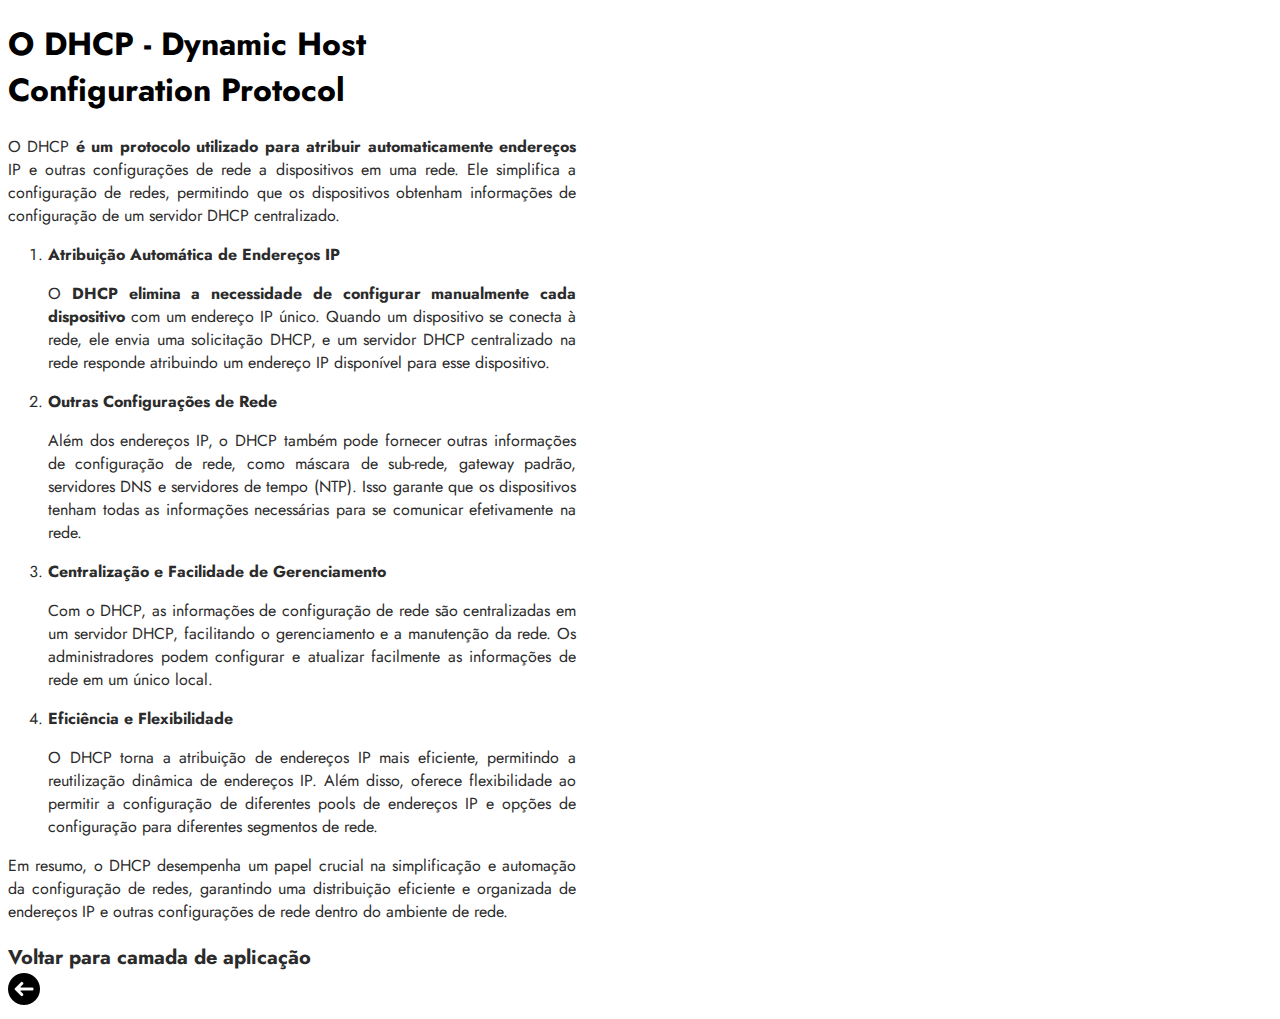
==== pages/dhcp.html @ b5ac2e11 "Add files via upload" ====
<!DOCTYPE html>
<html lang="pt-br">

<head>
    <meta charset="UTF-8">
    <meta name="viewport" content="width=device-width, initial-scale=1.0">
    <link rel="stylesheet" href="/css/style.css">
    <title>Explicação sobre o DHCP</title>
</head>

<body>
    <h1>O DHCP - Dynamic Host Configuration Protocol</h1>
    <p>O DHCP <b>é um protocolo utilizado para atribuir automaticamente endereços</b> IP e outras configurações de rede a
        dispositivos em uma rede. Ele simplifica a configuração de redes, permitindo que os dispositivos obtenham
        informações de configuração de um servidor DHCP centralizado.</p>

    <ol>
        <li><b>Atribuição Automática de Endereços IP</b></li>
        <p>O <strong>DHCP elimina a necessidade de configurar manualmente cada dispositivo</strong> com um endereço IP único. Quando um
            dispositivo se conecta à rede, ele envia uma solicitação DHCP, e um servidor DHCP centralizado na rede
            responde
            atribuindo um endereço IP disponível para esse dispositivo.</p>

        <li><b>Outras Configurações de Rede</b></li>
        <p>Além dos endereços IP, o DHCP também pode fornecer outras informações de configuração de rede, como máscara
            de
            sub-rede, gateway padrão, servidores DNS e servidores de tempo (NTP). Isso garante que os dispositivos
            tenham
            todas as informações necessárias para se comunicar efetivamente na rede.</p>

        <li><b>Centralização e Facilidade de Gerenciamento</b></li>
        <p>Com o DHCP, as informações de configuração de rede são centralizadas em um servidor DHCP, facilitando o
            gerenciamento e a manutenção da rede. Os administradores podem configurar e atualizar facilmente as
            informações
            de rede em um único local.</p>

        <li><b>Eficiência e Flexibilidade</b></li>
        <p>O DHCP torna a atribuição de endereços IP mais eficiente, permitindo a reutilização dinâmica de endereços IP.
            Além disso, oferece flexibilidade ao permitir a configuração de diferentes pools de endereços IP e opções de
            configuração para diferentes segmentos de rede.</p>
    </ol>

    <p>Em resumo, o DHCP desempenha um papel crucial na simplificação e automação da configuração de redes, garantindo
        uma distribuição eficiente e organizada de endereços IP e outras configurações de rede dentro do ambiente de
        rede.</p>

    <p style="font-size: 20px; margin-bottom: 1px;"><b>Voltar para camada de aplicação</b></p>
    <a href="camada_aplicacao.html"><img src="/img/voltar.png" alt="Voltar"></a>
</body>

</html>
---- css/style.css ----
@font-face {
    font-family: Jost;
    src: url(/font/Jost-VariableFont_wght.ttf);
}
h1,h2,h3 {
    color: black;
}
h1 {
    text-align: left;
}
body {
    font-family: Jost, Arial, Helvetica, sans-serif;
    margin-right: 55%;
    text-align: justify;
    color: rgb(43, 43, 43);
}
a {
    color: rgb(72, 72, 219);
    font-weight: bold;
}



.hover:hover {
    background-color: rgb(161, 186, 255);
    border-radius: 5px;

}
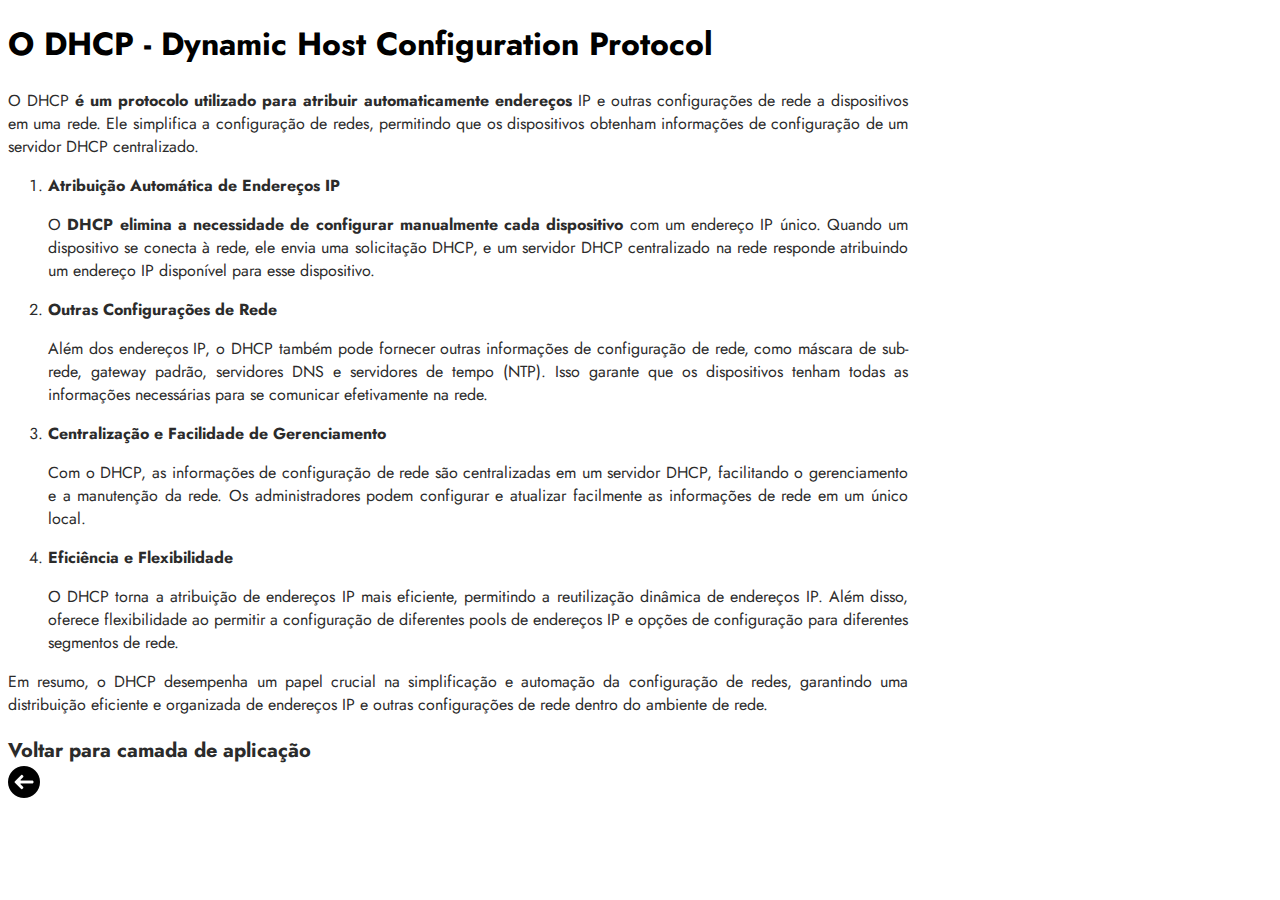
==== commit 2d0eaafe: "update" ====
--- a/pages/dhcp.html
+++ b/pages/dhcp.html
@@ -4,48 +4,55 @@
 <head>
     <meta charset="UTF-8">
     <meta name="viewport" content="width=device-width, initial-scale=1.0">
-    <link rel="stylesheet" href="/css/style.css">
+    <link rel="stylesheet" href="../css/style.css">
     <title>Explicação sobre o DHCP</title>
 </head>
 
 <body>
     <h1>O DHCP - Dynamic Host Configuration Protocol</h1>
-    <p>O DHCP <b>é um protocolo utilizado para atribuir automaticamente endereços</b> IP e outras configurações de rede a
-        dispositivos em uma rede. Ele simplifica a configuração de redes, permitindo que os dispositivos obtenham
-        informações de configuração de um servidor DHCP centralizado.</p>
+    <div class="text-container">
+        <p>O DHCP <b>é um protocolo utilizado para atribuir automaticamente endereços</b> IP e outras configurações de
+            rede a
+            dispositivos em uma rede. Ele simplifica a configuração de redes, permitindo que os dispositivos obtenham
+            informações de configuração de um servidor DHCP centralizado.</p>
 
-    <ol>
-        <li><b>Atribuição Automática de Endereços IP</b></li>
-        <p>O <strong>DHCP elimina a necessidade de configurar manualmente cada dispositivo</strong> com um endereço IP único. Quando um
-            dispositivo se conecta à rede, ele envia uma solicitação DHCP, e um servidor DHCP centralizado na rede
-            responde
-            atribuindo um endereço IP disponível para esse dispositivo.</p>
+        <ol>
+            <li><b>Atribuição Automática de Endereços IP</b></li>
+            <p>O <strong>DHCP elimina a necessidade de configurar manualmente cada dispositivo</strong> com um endereço
+                IP único. Quando um
+                dispositivo se conecta à rede, ele envia uma solicitação DHCP, e um servidor DHCP centralizado na rede
+                responde
+                atribuindo um endereço IP disponível para esse dispositivo.</p>
 
-        <li><b>Outras Configurações de Rede</b></li>
-        <p>Além dos endereços IP, o DHCP também pode fornecer outras informações de configuração de rede, como máscara
-            de
-            sub-rede, gateway padrão, servidores DNS e servidores de tempo (NTP). Isso garante que os dispositivos
-            tenham
-            todas as informações necessárias para se comunicar efetivamente na rede.</p>
+            <li><b>Outras Configurações de Rede</b></li>
+            <p>Além dos endereços IP, o DHCP também pode fornecer outras informações de configuração de rede, como
+                máscara
+                de
+                sub-rede, gateway padrão, servidores DNS e servidores de tempo (NTP). Isso garante que os dispositivos
+                tenham
+                todas as informações necessárias para se comunicar efetivamente na rede.</p>
 
-        <li><b>Centralização e Facilidade de Gerenciamento</b></li>
-        <p>Com o DHCP, as informações de configuração de rede são centralizadas em um servidor DHCP, facilitando o
-            gerenciamento e a manutenção da rede. Os administradores podem configurar e atualizar facilmente as
-            informações
-            de rede em um único local.</p>
+            <li><b>Centralização e Facilidade de Gerenciamento</b></li>
+            <p>Com o DHCP, as informações de configuração de rede são centralizadas em um servidor DHCP, facilitando o
+                gerenciamento e a manutenção da rede. Os administradores podem configurar e atualizar facilmente as
+                informações
+                de rede em um único local.</p>
 
-        <li><b>Eficiência e Flexibilidade</b></li>
-        <p>O DHCP torna a atribuição de endereços IP mais eficiente, permitindo a reutilização dinâmica de endereços IP.
-            Além disso, oferece flexibilidade ao permitir a configuração de diferentes pools de endereços IP e opções de
-            configuração para diferentes segmentos de rede.</p>
-    </ol>
+            <li><b>Eficiência e Flexibilidade</b></li>
+            <p>O DHCP torna a atribuição de endereços IP mais eficiente, permitindo a reutilização dinâmica de endereços
+                IP.
+                Além disso, oferece flexibilidade ao permitir a configuração de diferentes pools de endereços IP e
+                opções de
+                configuração para diferentes segmentos de rede.</p>
+        </ol>
 
-    <p>Em resumo, o DHCP desempenha um papel crucial na simplificação e automação da configuração de redes, garantindo
-        uma distribuição eficiente e organizada de endereços IP e outras configurações de rede dentro do ambiente de
-        rede.</p>
-
+        <p>Em resumo, o DHCP desempenha um papel crucial na simplificação e automação da configuração de redes,
+            garantindo
+            uma distribuição eficiente e organizada de endereços IP e outras configurações de rede dentro do ambiente de
+            rede.</p>
+    </div>
     <p style="font-size: 20px; margin-bottom: 1px;"><b>Voltar para camada de aplicação</b></p>
-    <a href="camada_aplicacao.html"><img src="/img/voltar.png" alt="Voltar"></a>
+    <a href="camada_aplicacao.html"><img src="../img/voltar.png" alt="Voltar"></a>
 </body>
 
 </html>--- a/css/style.css
+++ b/css/style.css
@@ -1,6 +1,6 @@
 @font-face {
     font-family: Jost;
-    src: url(/font/Jost-VariableFont_wght.ttf);
+    src: url(../font/Jost-VariableFont_wght.ttf);
 }
 h1,h2,h3 {
     color: black;
@@ -10,9 +10,9 @@
 }
 body {
     font-family: Jost, Arial, Helvetica, sans-serif;
-    margin-right: 55%;
     text-align: justify;
     color: rgb(43, 43, 43);
+    line-break: 50%;
 }
 a {
     color: rgb(72, 72, 219);
@@ -26,3 +26,11 @@
     border-radius: 5px;
 
 }
+.text-container {
+    max-width: 900px; 
+  }
+
+.text-container p {
+word-wrap: break-word;
+overflow-wrap: break-word;
+}